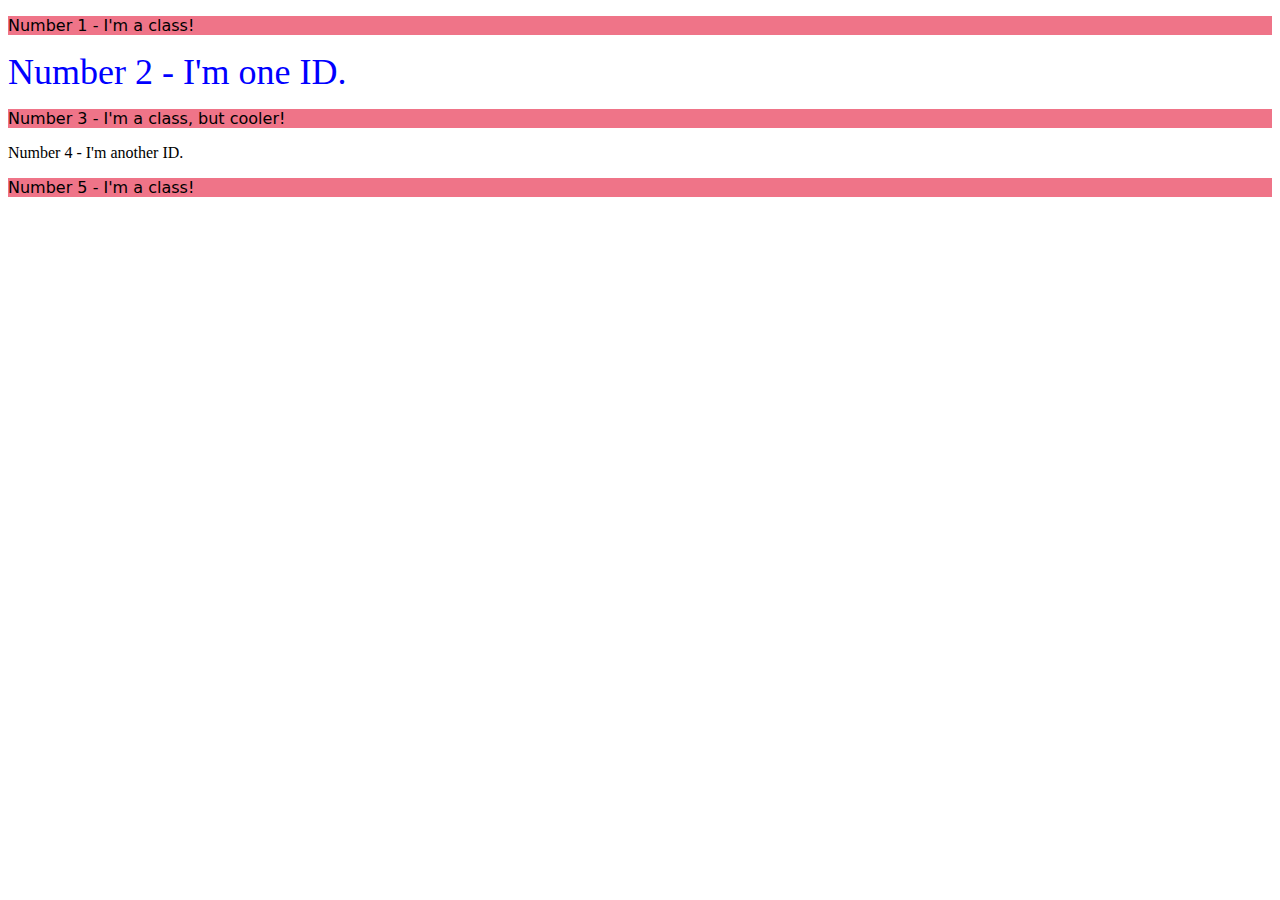
==== foundations/02-class-id-selectors/index.html @ c5a461dc "Add <p> and two-element properties" ====
<!DOCTYPE html>
<html lang="en">
  <head>
    <meta charset="UTF-8">
    <meta http-equiv="X-UA-Compatible" content="IE=edge">
    <meta name="viewport" content="width=device-width, initial-scale=1.0">
    <title>Class and ID Selectors</title>
    <link rel="stylesheet" href="style.css">
  </head>
  <body>
    <p>Number 1 - I'm a class!</p>
    <div id="two-element">Number 2 - I'm one ID.</div>
    <p>Number 3 - I'm a class, but cooler!</p>
    <div>Number 4 - I'm another ID.</div>
    <p>Number 5 - I'm a class!</p>
  </body>
</html>
---- foundations/02-class-id-selectors/style.css ----
p {
    background-color: rgb(239, 116, 136);
    font-family: Verdana, Dejavu Sans, sans-serif;
}

#two-element {
    color: rgb(0, 0, 255);
    font-size: 36px;
}
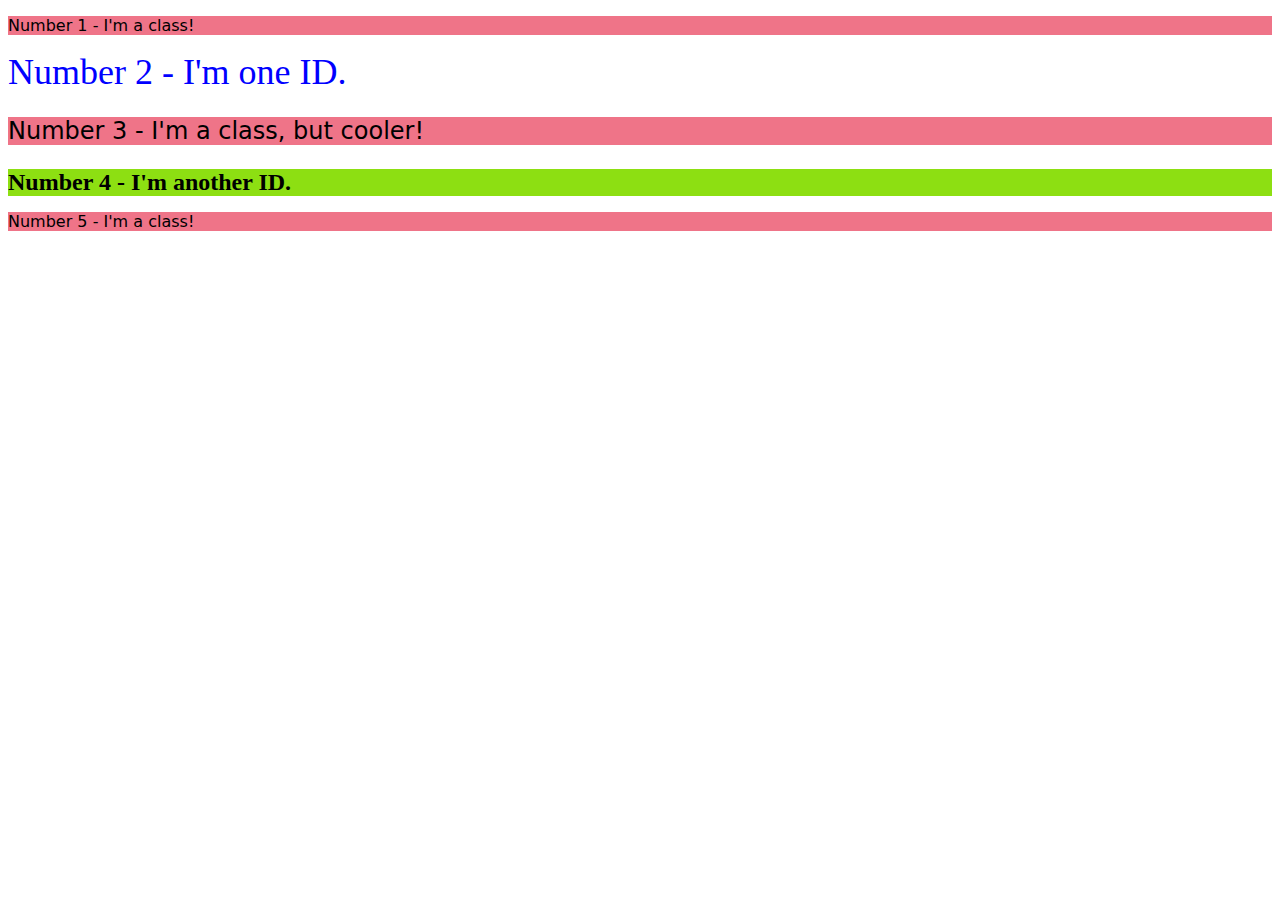
==== commit 7b12fe9a: "Add style elements number 3 and 4" ====
--- a/foundations/02-class-id-selectors/index.html
+++ b/foundations/02-class-id-selectors/index.html
@@ -8,10 +8,10 @@
     <link rel="stylesheet" href="style.css">
   </head>
   <body>
-    <p>Number 1 - I'm a class!</p>
+    <p class="odd-highlight">Number 1 - I'm a class!</p>
     <div id="two-element">Number 2 - I'm one ID.</div>
-    <p>Number 3 - I'm a class, but cooler!</p>
-    <div>Number 4 - I'm another ID.</div>
-    <p>Number 5 - I'm a class!</p>
+    <p class="odd-highlight font-change">Number 3 - I'm a class, but cooler!</p>
+    <div id="four-element">Number 4 - I'm another ID.</div>
+    <p class="odd-highlight">Number 5 - I'm a class!</p>
   </body>
 </html>--- a/foundations/02-class-id-selectors/style.css
+++ b/foundations/02-class-id-selectors/style.css
@@ -1,10 +1,20 @@
 
-p {
+.odd-highlight {
     background-color: rgb(239, 116, 136);
-    font-family: Verdana, Dejavu Sans, sans-serif;
+    font-family: Verdana, "Dejavu Sans", sans-serif;
 }
 
 #two-element {
     color: rgb(0, 0, 255);
     font-size: 36px;
+}
+
+.font-change {
+    font-size: 24px;
+}
+
+#four-element {
+    background-color: rgb(141, 223, 18);
+    font-size: 24px;
+    font-weight: bold;
 }